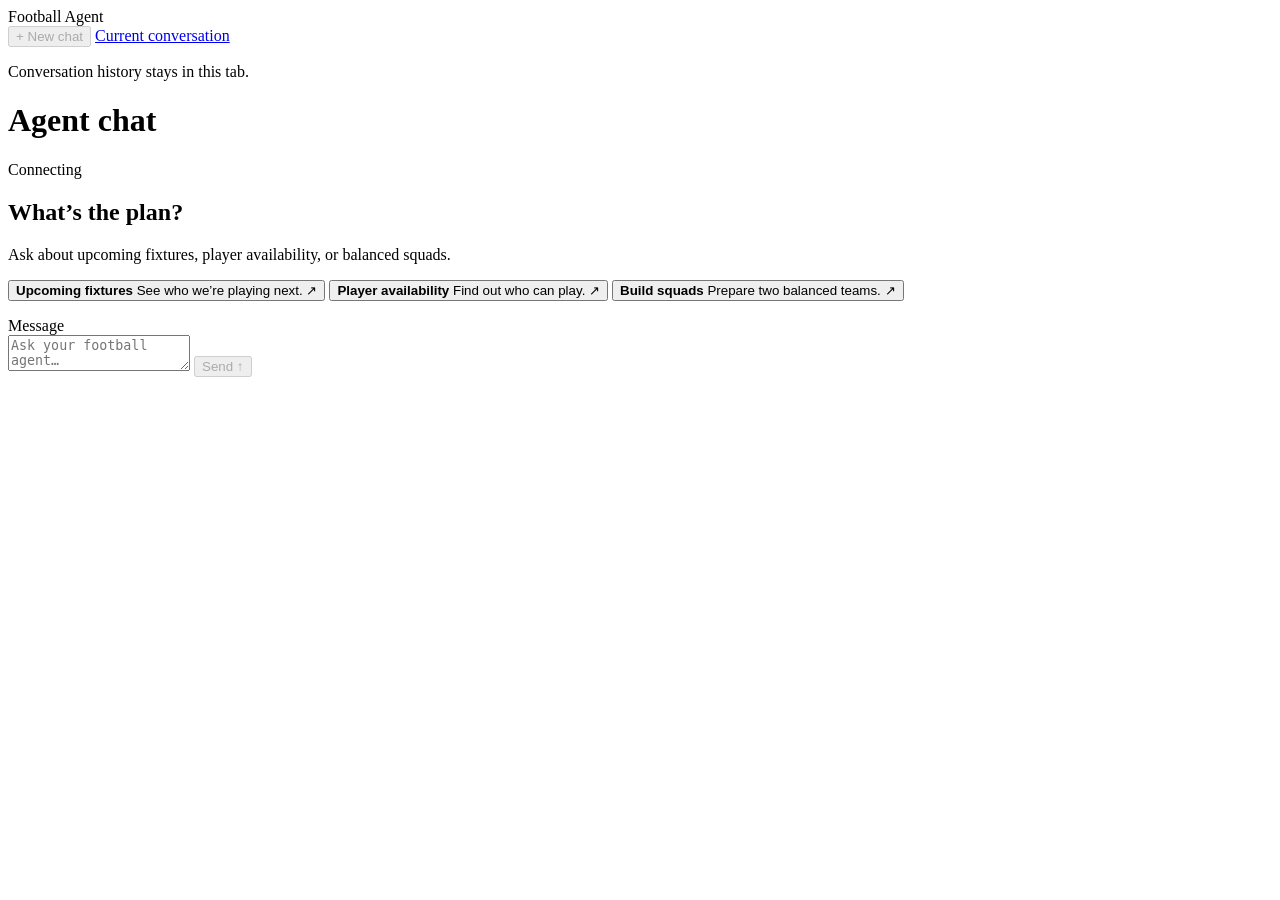
==== src/football_team_assistant/web_chat/static/index.html @ 02ff1ff2 "Added chat UI" ====
<!doctype html>
<html lang="en">
<head>
  <meta charset="utf-8">
  <meta name="viewport" content="width=device-width, initial-scale=1, interactive-widget=resizes-content">
  <meta name="theme-color" content="#151618">
  <title>Football Agent</title>
  <link rel="stylesheet" href="/chat/static/chat.css">
  <script src="/chat/static/chat.js" defer></script>
</head>
<body>
  <div class="workspace">
    <aside class="sidebar" aria-label="Chat workspace">
      <div class="brand">
        <span class="brand-mark" aria-hidden="true"><span></span></span>
        <span>Football Agent</span>
      </div>
      <button id="new-chat" class="new-chat" type="button" disabled>
        <span class="plus" aria-hidden="true">+</span> New chat
      </button>
      <a class="current-chat" href="#transcript">
        <span class="chat-icon" aria-hidden="true"></span>
        Current conversation
      </a>
      <p class="session-note">Conversation history stays in this tab.</p>
    </aside>

    <main class="chat">
      <header class="chat-header">
        <h1>Agent chat</h1>
        <p id="connection" class="connection" data-state="connecting">Connecting</p>
      </header>

      <section id="transcript" class="transcript" aria-label="Conversation" tabindex="0">
        <div class="conversation">
          <div id="welcome" class="welcome">
            <div class="intro">
              <div class="pitch" aria-hidden="true"><span></span></div>
              <h2>What’s the plan?</h2>
              <p>Ask about upcoming fixtures, player availability, or balanced squads.</p>
            </div>
            <div class="prompts" aria-label="Suggested questions">
              <button class="prompt" type="button" data-prompt="Which fixtures are upcoming?">
                <span class="prompt-icon" aria-hidden="true"><span class="calendar-icon"></span></span>
                <span class="prompt-copy">
                  <strong>Upcoming fixtures</strong>
                  <span>See who we’re playing next.</span>
                </span>
                <span class="prompt-arrow" aria-hidden="true">↗</span>
              </button>
              <button class="prompt" type="button"
                data-prompt="Who is available for the match against opponent name?"
                data-replace="opponent name">
                <span class="prompt-icon" aria-hidden="true"><span class="player-icon"></span></span>
                <span class="prompt-copy">
                  <strong>Player availability</strong>
                  <span>Find out who can play.</span>
                </span>
                <span class="prompt-arrow" aria-hidden="true">↗</span>
              </button>
              <button class="prompt" type="button"
                data-prompt="Create balanced squads for the match against opponent name."
                data-replace="opponent name">
                <span class="prompt-icon" aria-hidden="true"><span class="squads-icon"></span></span>
                <span class="prompt-copy">
                  <strong>Build squads</strong>
                  <span>Prepare two balanced teams.</span>
                </span>
                <span class="prompt-arrow" aria-hidden="true">↗</span>
              </button>
            </div>
          </div>
          <ol id="messages"></ol>
        </div>
      </section>

      <div class="chat-footer">
        <div class="feedback">
          <p id="status" role="status" aria-atomic="true"></p>
          <p id="error" role="alert" aria-atomic="true"></p>
          <button id="retry" type="button" hidden>Retry</button>
        </div>
        <form id="composer">
          <label class="visually-hidden" for="message">Message</label>
          <div class="compose-row">
            <textarea id="message" rows="2" placeholder="Ask your football agent…" required></textarea>
            <button id="send" type="submit" disabled>
              Send <span aria-hidden="true">↑</span>
            </button>
          </div>
        </form>
      </div>
    </main>
  </div>
</body>
</html>
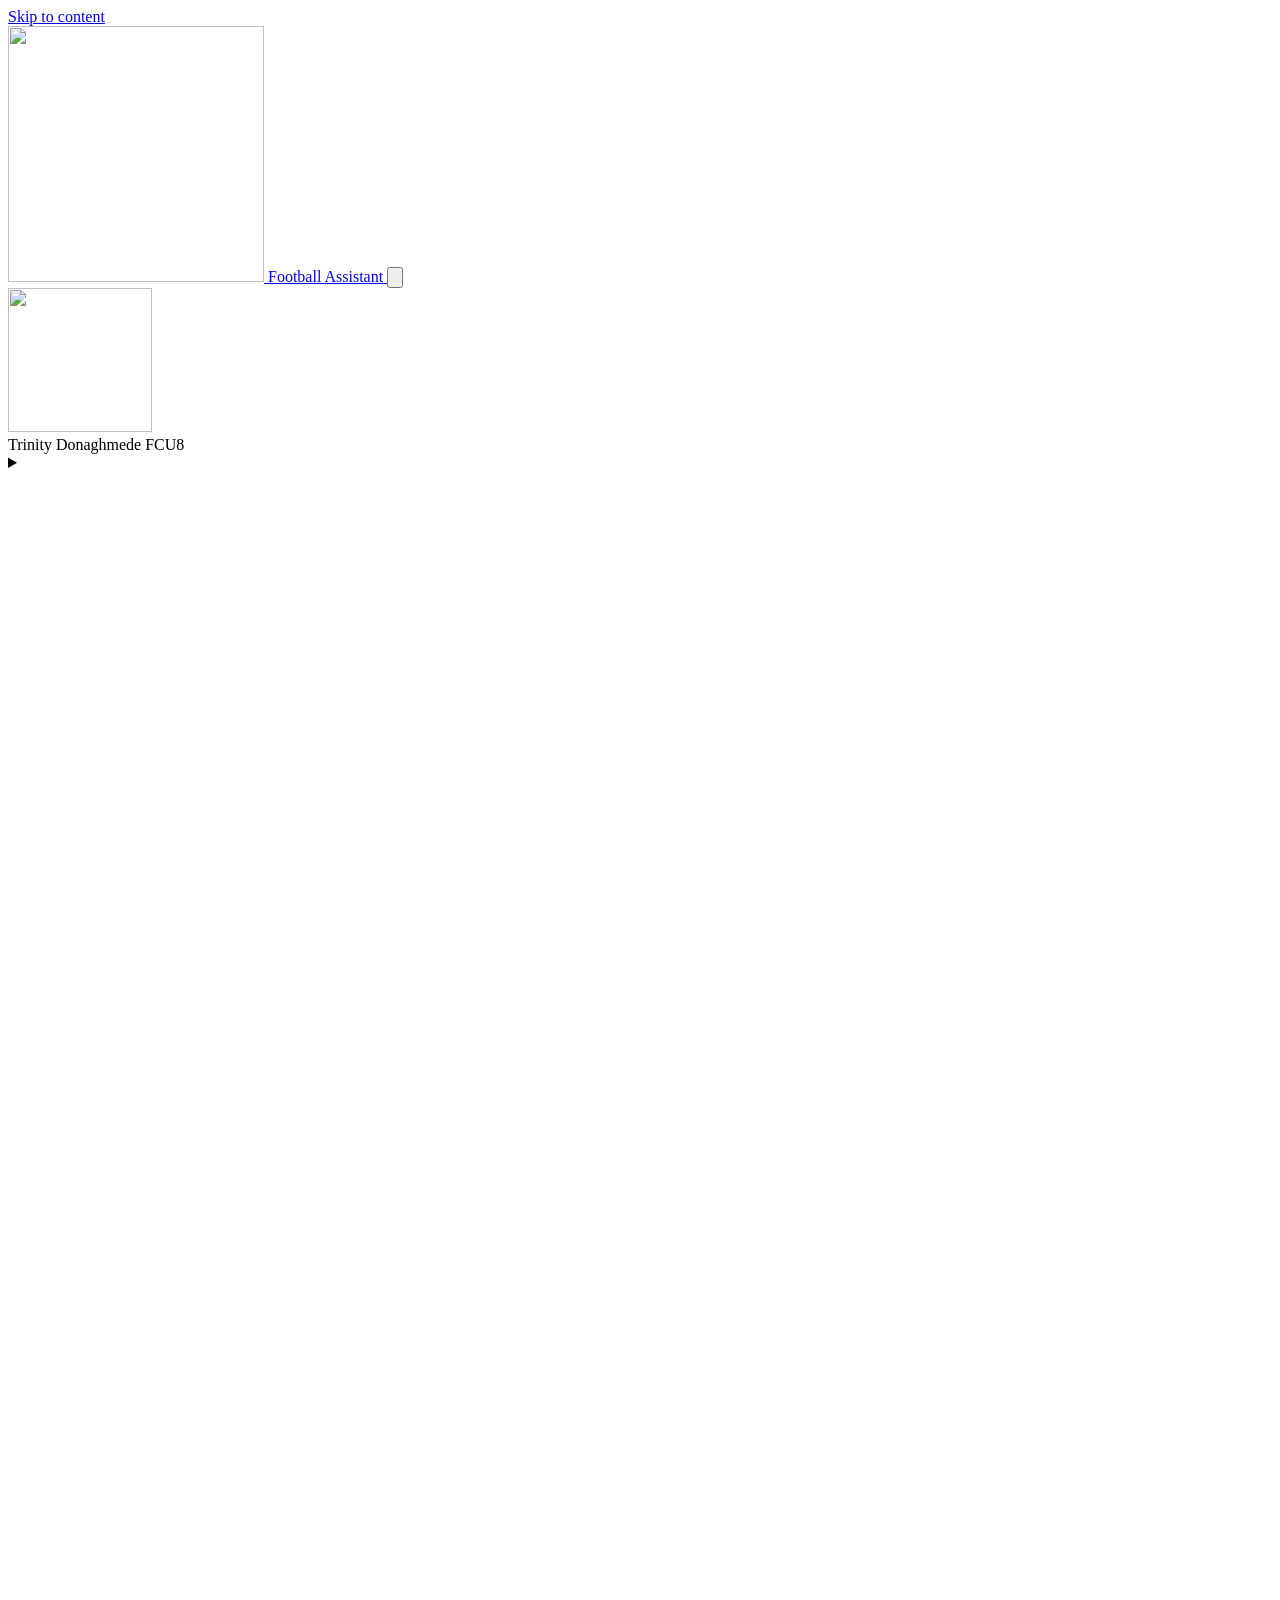
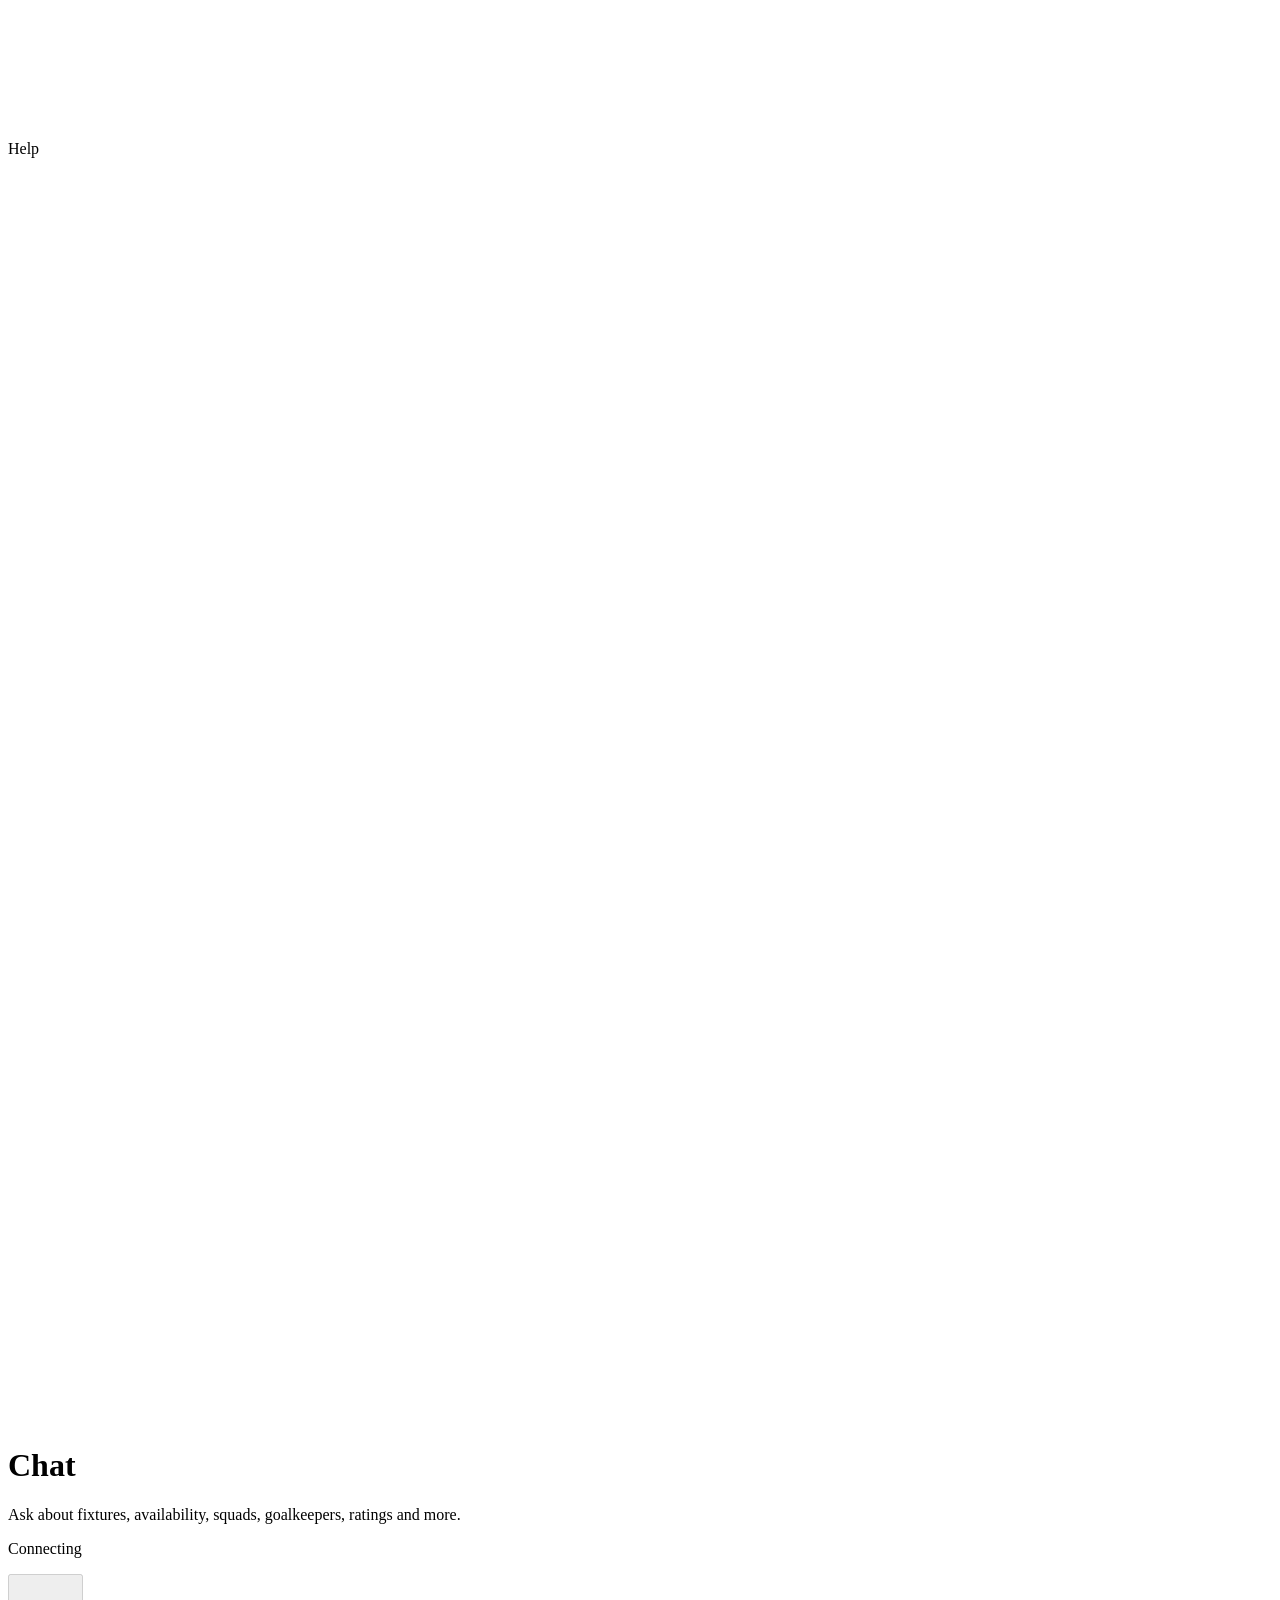
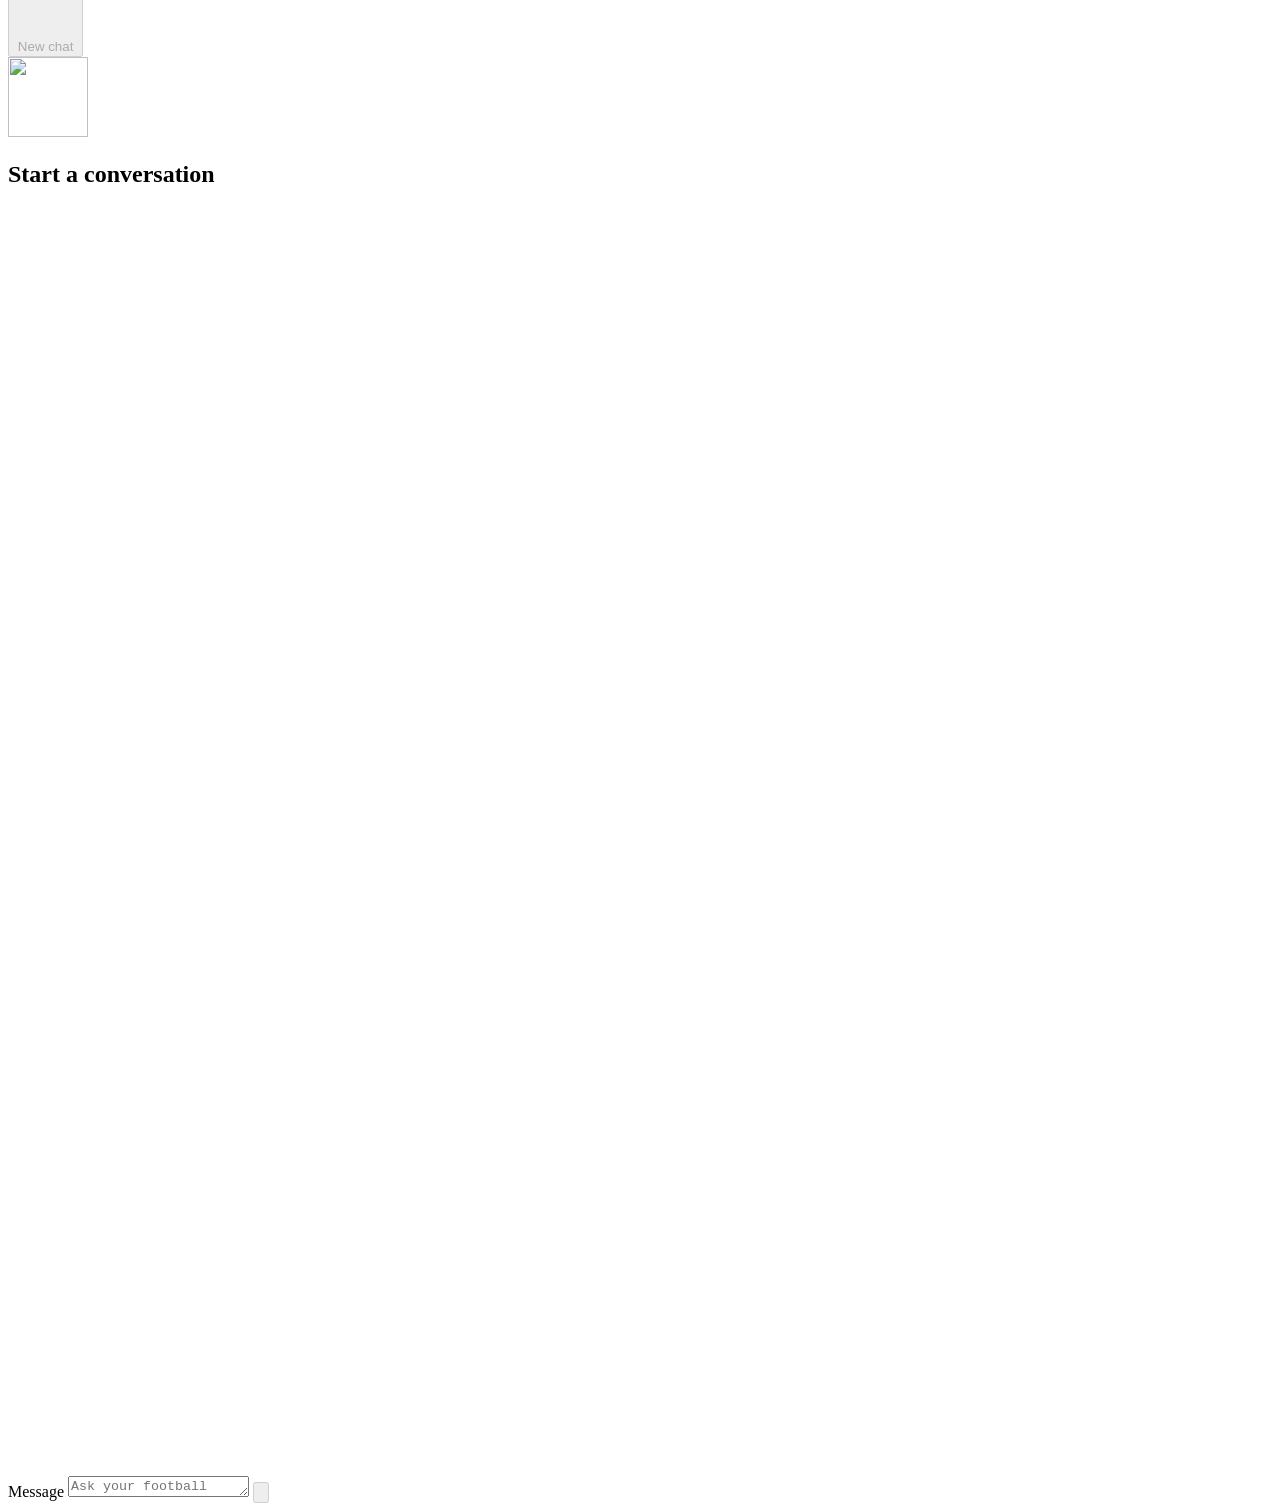
==== commit fc676feb: "Added admin panel" ====
--- a/src/football_team_assistant/web_chat/static/index.html
+++ b/src/football_team_assistant/web_chat/static/index.html
@@ -3,91 +3,87 @@
 <head>
   <meta charset="utf-8">
   <meta name="viewport" content="width=device-width, initial-scale=1, interactive-widget=resizes-content">
-  <meta name="theme-color" content="#151618">
-  <title>Football Agent</title>
+  <meta name="theme-color" content="#062129">
+  <title>Chat · Football Assistant</title>
+  <link rel="icon" href="/assets/favicon.png" type="image/png" sizes="64x64">
+  <link rel="stylesheet" href="/assets/ui.css">
   <link rel="stylesheet" href="/chat/static/chat.css">
-  <script src="/chat/static/chat.js" defer></script>
+  <script type="module" src="/chat/static/chat.js"></script>
 </head>
-<body>
-  <div class="workspace">
-    <aside class="sidebar" aria-label="Chat workspace">
-      <div class="brand">
-        <span class="brand-mark" aria-hidden="true"><span></span></span>
-        <span>Football Agent</span>
+<body data-app="chat">
+  <a class="skip-link" href="#main">Skip to content</a>
+  <div class="layout">
+    <aside class="sidebar">
+      <div class="sidebar-top">
+        <a class="brand" href="/chat" aria-label="Football Assistant home">
+          <img src="/assets/clipboard.png" alt="" width="256" height="256">
+          <span class="brand-name">Football <span>Assistant</span></span>
+        </a>
+        <button class="menu-toggle secondary" type="button" aria-label="Open navigation"
+          aria-expanded="false" aria-controls="sidebar-content">
+          <svg class="icon" viewBox="0 0 24 24" aria-hidden="true"><use href="/assets/icons.svg#menu"></use></svg>
+        </button>
       </div>
-      <button id="new-chat" class="new-chat" type="button" disabled>
-        <span class="plus" aria-hidden="true">+</span> New chat
-      </button>
-      <a class="current-chat" href="#transcript">
-        <span class="chat-icon" aria-hidden="true"></span>
-        Current conversation
-      </a>
-      <p class="session-note">Conversation history stays in this tab.</p>
+      <div class="sidebar-content" id="sidebar-content">
+        <div class="team">
+          <img class="team-mark" src="/assets/trinity-donaghmede-fc.png" alt="" width="144" height="144">
+          <div><span class="team-name">Trinity Donaghmede FC</span><span class="team-age">U8</span></div>
+        </div>
+        <nav aria-label="Football Assistant"></nav>
+        <details class="sidebar-help">
+          <summary>
+            <svg class="icon" viewBox="0 0 24 24" aria-hidden="true"><use href="/assets/icons.svg#circle-question-mark"></use></svg>
+            Help
+          </summary>
+          <p>Use the quick actions to draft a question. Enter sends it, and Shift+Enter adds a line. New chat clears the current conversation and fixture context.</p>
+        </details>
+      </div>
     </aside>
 
-    <main class="chat">
-      <header class="chat-header">
-        <h1>Agent chat</h1>
-        <p id="connection" class="connection" data-state="connecting">Connecting</p>
+    <main class="chat" id="main" tabindex="-1">
+      <header class="page-header">
+        <div class="page-heading">
+          <svg class="icon" viewBox="0 0 24 24" aria-hidden="true"><use href="/assets/icons.svg#message-circle"></use></svg>
+          <div>
+            <h1>Chat</h1>
+            <p class="page-description">Ask about fixtures, availability, squads, goalkeepers, ratings and more.</p>
+          </div>
+        </div>
+        <div class="actions">
+          <p id="connection" class="connection" data-state="connecting">Connecting</p>
+          <button id="new-chat" type="button" disabled>
+            <svg class="icon" viewBox="0 0 24 24" aria-hidden="true"><use href="/assets/icons.svg#plus"></use></svg>
+            New chat
+          </button>
+        </div>
       </header>
 
-      <section id="transcript" class="transcript" aria-label="Conversation" tabindex="0">
-        <div class="conversation">
-          <div id="welcome" class="welcome">
-            <div class="intro">
-              <div class="pitch" aria-hidden="true"><span></span></div>
-              <h2>What’s the plan?</h2>
-              <p>Ask about upcoming fixtures, player availability, or balanced squads.</p>
-            </div>
-            <div class="prompts" aria-label="Suggested questions">
-              <button class="prompt" type="button" data-prompt="Which fixtures are upcoming?">
-                <span class="prompt-icon" aria-hidden="true"><span class="calendar-icon"></span></span>
-                <span class="prompt-copy">
-                  <strong>Upcoming fixtures</strong>
-                  <span>See who we’re playing next.</span>
-                </span>
-                <span class="prompt-arrow" aria-hidden="true">↗</span>
-              </button>
-              <button class="prompt" type="button"
-                data-prompt="Who is available for the match against opponent name?"
-                data-replace="opponent name">
-                <span class="prompt-icon" aria-hidden="true"><span class="player-icon"></span></span>
-                <span class="prompt-copy">
-                  <strong>Player availability</strong>
-                  <span>Find out who can play.</span>
-                </span>
-                <span class="prompt-arrow" aria-hidden="true">↗</span>
-              </button>
-              <button class="prompt" type="button"
-                data-prompt="Create balanced squads for the match against opponent name."
-                data-replace="opponent name">
-                <span class="prompt-icon" aria-hidden="true"><span class="squads-icon"></span></span>
-                <span class="prompt-copy">
-                  <strong>Build squads</strong>
-                  <span>Prepare two balanced teams.</span>
-                </span>
-                <span class="prompt-arrow" aria-hidden="true">↗</span>
-              </button>
-            </div>
-          </div>
-          <ol id="messages"></ol>
+      <section id="transcript" class="transcript" aria-label="Conversation" role="log" tabindex="0">
+        <div id="welcome" class="welcome">
+          <img src="/assets/clipboard.png" alt="" width="80" height="80">
+          <h2>Start a conversation</h2>
         </div>
+        <ol id="messages" role="list"></ol>
       </section>
 
       <div class="chat-footer">
-        <div class="feedback">
+        <div class="reply-status">
+          <span class="reply-ball" id="reply-ball" aria-hidden="true" hidden><span>⚽</span></span>
           <p id="status" role="status" aria-atomic="true"></p>
+        </div>
+        <div class="error-notice" id="error-notice" hidden>
+          <svg class="icon" viewBox="0 0 24 24" aria-hidden="true"><use href="/assets/icons.svg#triangle-alert"></use></svg>
           <p id="error" role="alert" aria-atomic="true"></p>
-          <button id="retry" type="button" hidden>Retry</button>
+          <button id="retry" class="secondary" type="button" hidden>Retry</button>
         </div>
-        <form id="composer">
+        <div class="prompts" role="group" aria-label="Quick actions" id="prompts"></div>
+        <form id="composer" class="panel">
+          <svg class="icon composer-icon" viewBox="0 0 24 24" aria-hidden="true"><use href="/assets/icons.svg#sparkles"></use></svg>
           <label class="visually-hidden" for="message">Message</label>
-          <div class="compose-row">
-            <textarea id="message" rows="2" placeholder="Ask your football agent…" required></textarea>
-            <button id="send" type="submit" disabled>
-              Send <span aria-hidden="true">↑</span>
-            </button>
-          </div>
+          <textarea id="message" rows="1" placeholder="Ask your football assistant…" required></textarea>
+          <button id="send" type="submit" aria-label="Send message" disabled>
+            <svg class="icon" viewBox="0 0 24 24" aria-hidden="true"><use href="/assets/icons.svg#send"></use></svg>
+          </button>
         </form>
       </div>
     </main>
